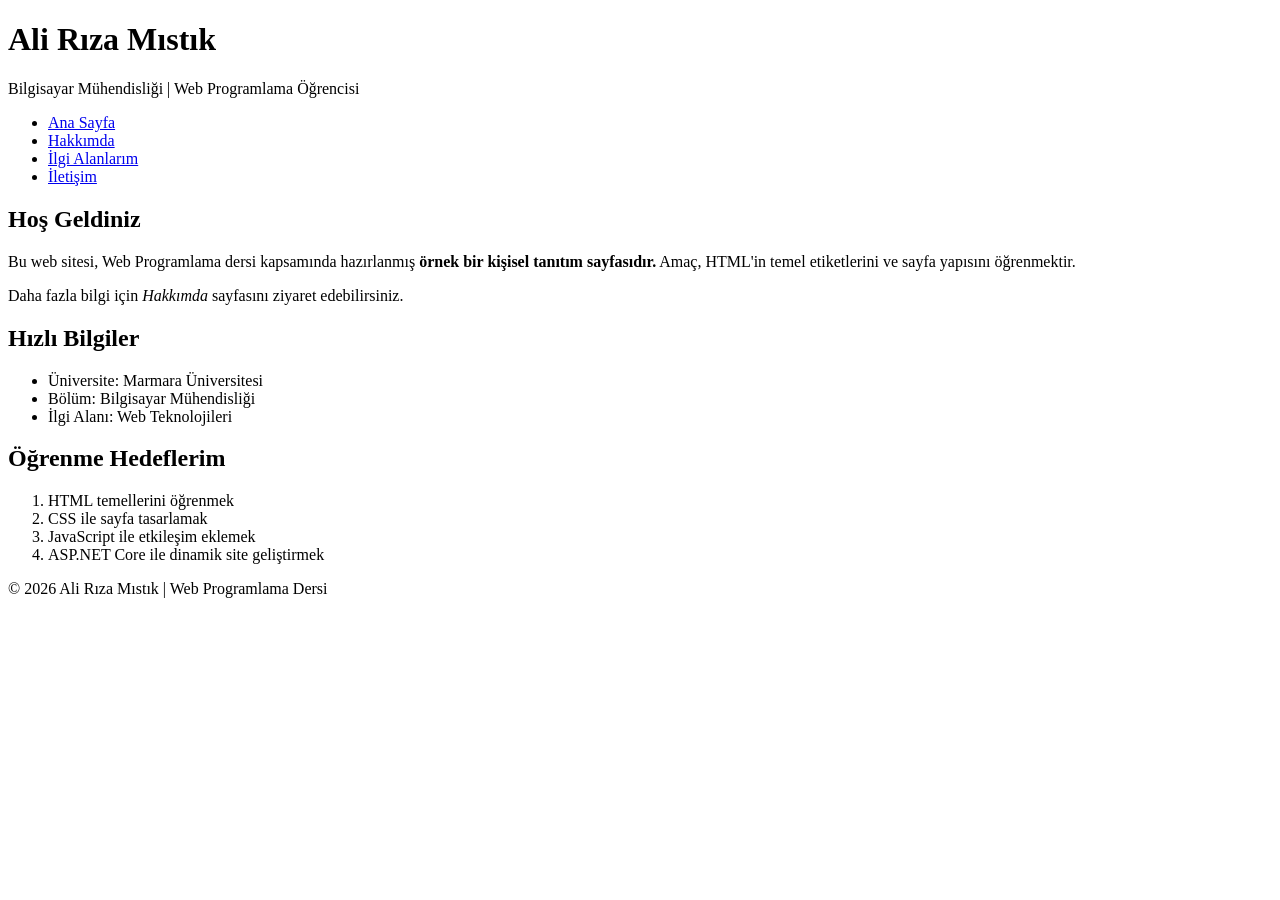
==== index.html @ ff157e84 "Add files via upload" ====
<!DOCTYPE html>
<html lang="tr">
<head>
    <meta charset="UTF-8">
    <title>Ali Rıza Mıstık | Ana Sayfa</title>
    <link rel="stylesheet" href="styles/style.css">
</head>
<body>
    <header>
        <h1>Ali Rıza Mıstık</h1>
        <p>Bilgisayar Mühendisliği | Web Programlama Öğrencisi</p>
    </header>

    <nav>
        <ul>
            <li><a href="index.html">Ana Sayfa</a></li>
            <li><a href="about.html">Hakkımda</a></li>
            <li><a href="interests.html">İlgi Alanlarım</a></li>
            <li><a href="contact.html">İletişim</a></li>
        </ul>
    </nav>

    <main>
        <section>
            <h2>Hoş Geldiniz</h2>
            <p>Bu web sitesi, Web Programlama dersi kapsamında hazırlanmış <strong>örnek bir kişisel tanıtım sayfasıdır.</strong> Amaç, HTML'in temel etiketlerini ve sayfa yapısını öğrenmektir. </p>
            <p>Daha fazla bilgi için <em>Hakkımda</em> sayfasını ziyaret edebilirsiniz.</p>
        </section>

        <section id="hizli-bilgiler">
            <h2>Hızlı Bilgiler</h2>
            <ul>
                <li>Üniversite: Marmara Üniversitesi</li>
                <li>Bölüm: Bilgisayar Mühendisliği</li>
                <li>İlgi Alanı: Web Teknolojileri </li>
            </ul>
        </section>

        <section>
            <h2>Öğrenme Hedeflerim</h2>
            <ol>
                <li>HTML temellerini öğrenmek</li>
                <li>CSS ile sayfa tasarlamak</li>
                <li>JavaScript ile etkileşim eklemek</li>
                <li>ASP.NET Core ile dinamik site geliştirmek </li>
            </ol>
        </section>
    </main>

    <footer>
        <p>© 2026 Ali Rıza Mıstık | Web Programlama Dersi</p>
    </footer>
</body>
</html>
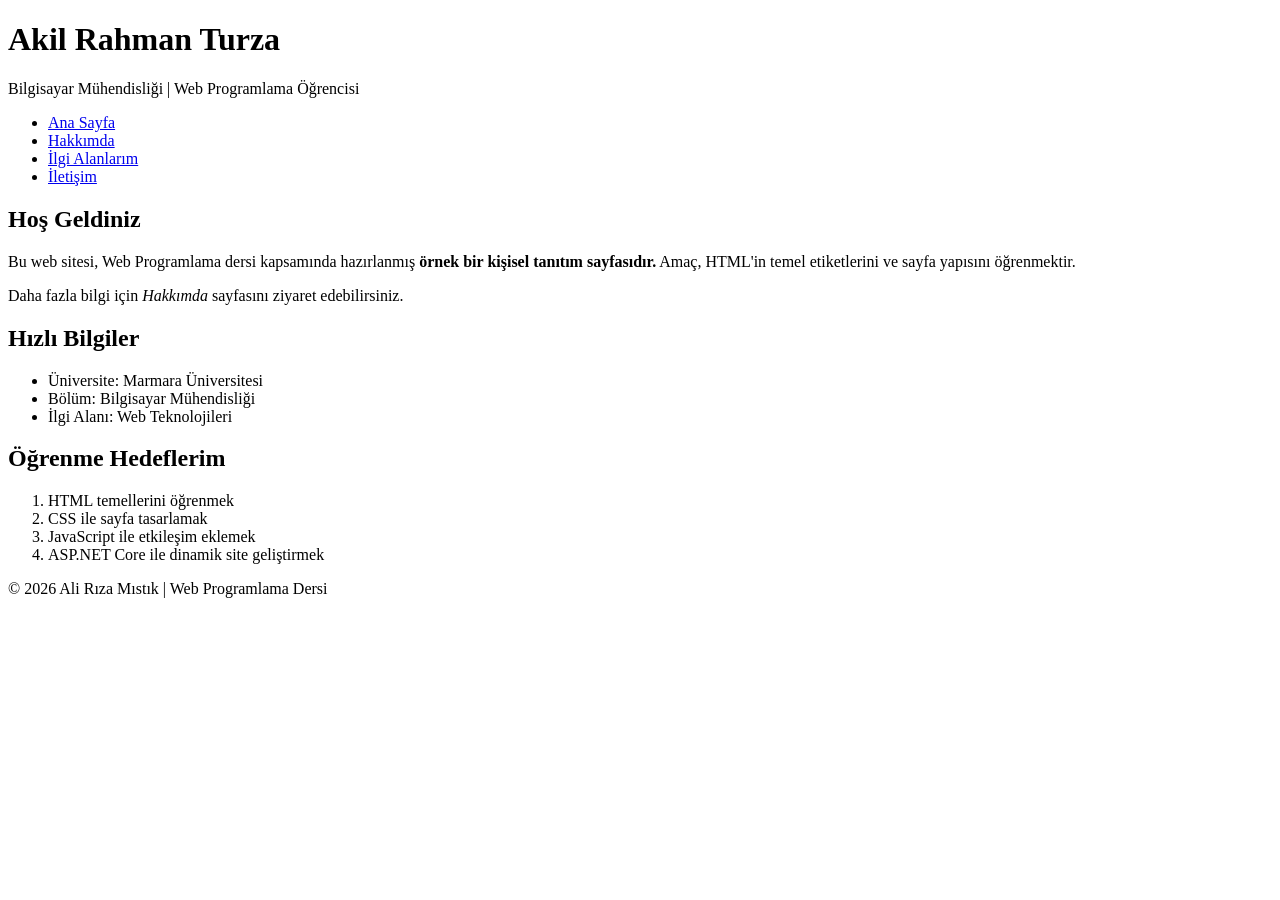
==== commit 291a0b18: "Update header name from Ali Rıza Mıstık to Akil Rahman Turza" ====
--- a/index.html
+++ b/index.html
@@ -2,12 +2,12 @@
 <html lang="tr">
 <head>
     <meta charset="UTF-8">
-    <title>Ali Rıza Mıstık | Ana Sayfa</title>
+    <title>Akil Rahman Turza | Ana Sayfa</title>
     <link rel="stylesheet" href="styles/style.css">
 </head>
 <body>
     <header>
-        <h1>Ali Rıza Mıstık</h1>
+        <h1>Akil Rahman Turza</h1>
         <p>Bilgisayar Mühendisliği | Web Programlama Öğrencisi</p>
     </header>
 
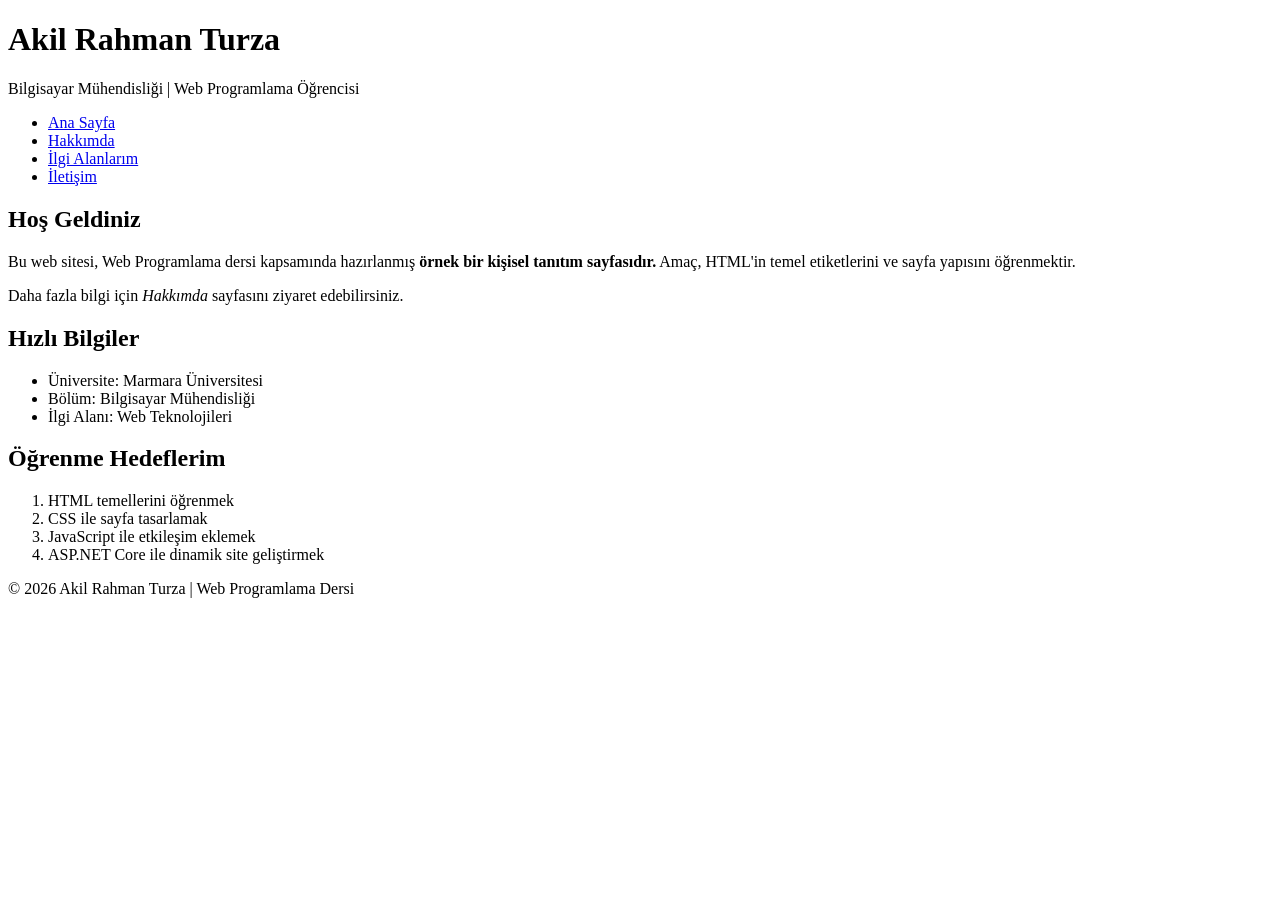
==== commit 5becf791: "Update index.html" ====
--- a/index.html
+++ b/index.html
@@ -48,7 +48,7 @@
     </main>
 
     <footer>
-        <p>© 2026 Ali Rıza Mıstık | Web Programlama Dersi</p>
+        <p>© 2026 Akil Rahman Turza | Web Programlama Dersi</p>
     </footer>
 </body>
 </html>
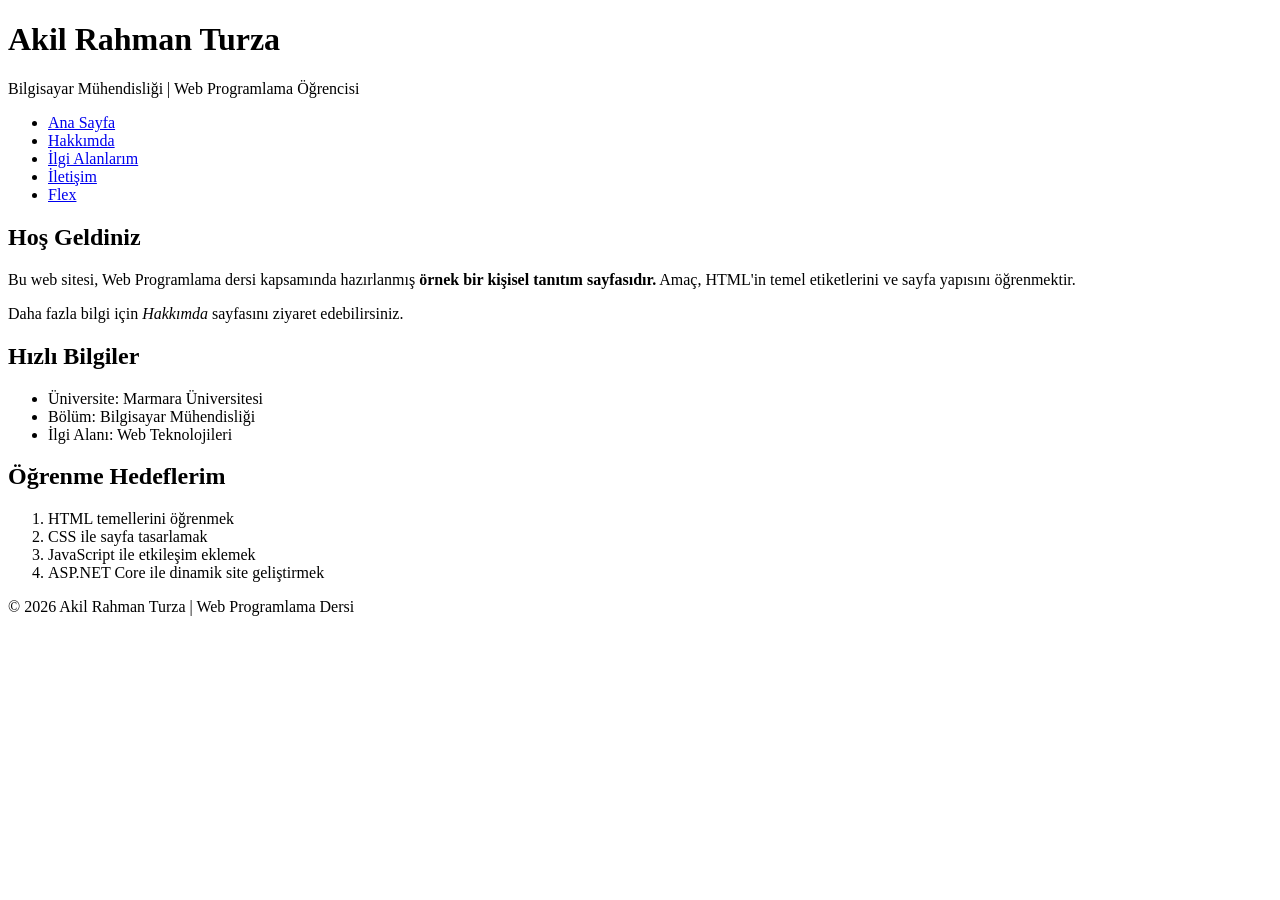
==== commit db9684c6: "Add 'Flex' link to navigation menu" ====
--- a/index.html
+++ b/index.html
@@ -12,12 +12,13 @@
     </header>
 
     <nav>
-        <ul>
-            <li><a href="index.html">Ana Sayfa</a></li>
-            <li><a href="about.html">Hakkımda</a></li>
-            <li><a href="interests.html">İlgi Alanlarım</a></li>
-            <li><a href="contact.html">İletişim</a></li>
-        </ul>
+    <ul>
+        <li><a href="index.html">Ana Sayfa</a></li>
+        <li><a href="about.html">Hakkımda</a></li>
+        <li><a href="interests.html">İlgi Alanlarım</a></li>
+        <li><a href="contact.html">İletişim</a></li>
+        <li><a href="flex.html">Flex</a></li> 
+    </ul>
     </nav>
 
     <main>
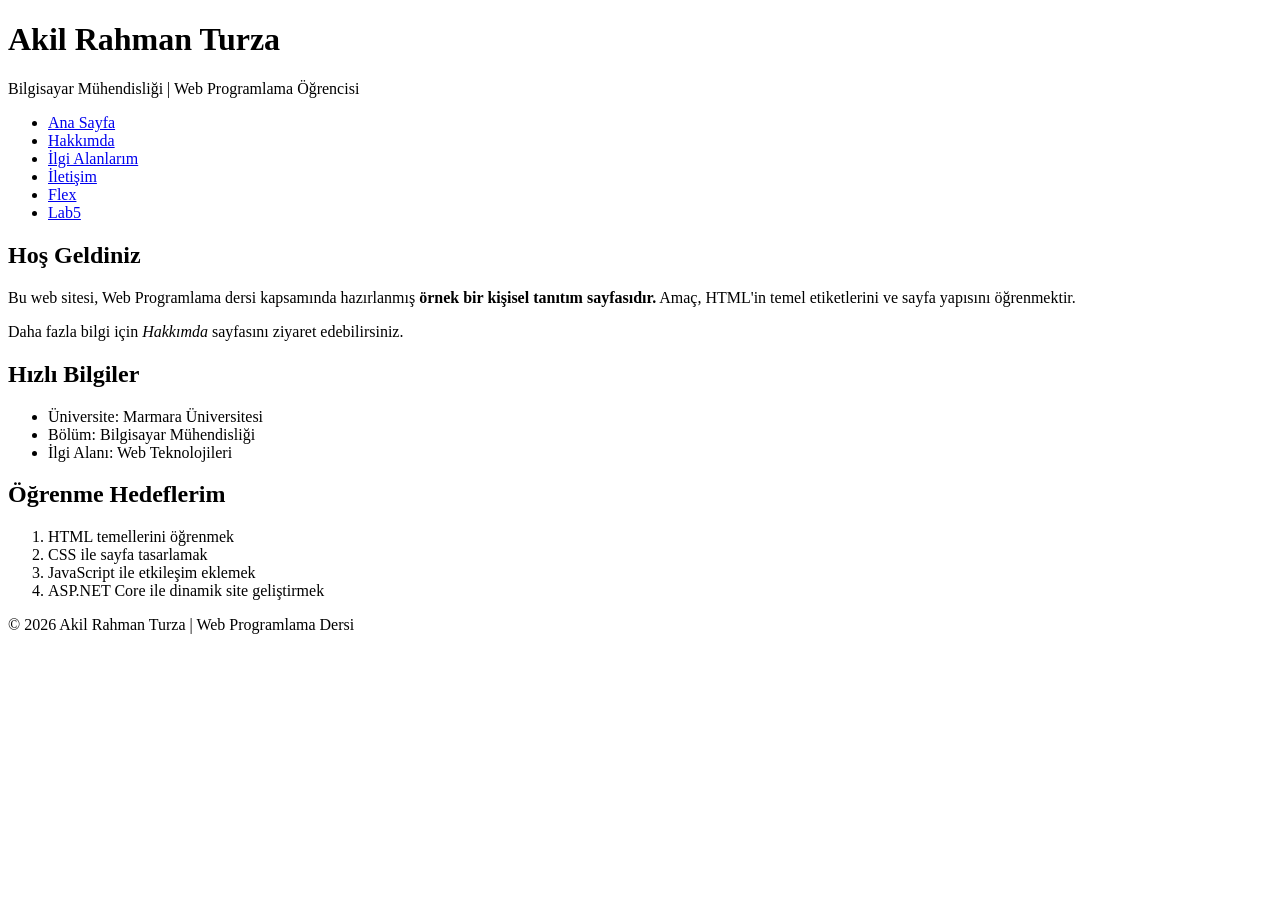
==== commit 174ec806: "Update index.html" ====
--- a/index.html
+++ b/index.html
@@ -10,24 +10,22 @@
         <h1>Akil Rahman Turza</h1>
         <p>Bilgisayar Mühendisliği | Web Programlama Öğrencisi</p>
     </header>
-
     <nav>
     <ul>
         <li><a href="index.html">Ana Sayfa</a></li>
         <li><a href="about.html">Hakkımda</a></li>
         <li><a href="interests.html">İlgi Alanlarım</a></li>
         <li><a href="contact.html">İletişim</a></li>
-        <li><a href="flex.html">Flex</a></li> 
+        <li><a href="flex.html">Flex</a></li>
+        <li><a href="lab-position.html">Lab5</a></li>
     </ul>
     </nav>
-
     <main>
         <section>
             <h2>Hoş Geldiniz</h2>
             <p>Bu web sitesi, Web Programlama dersi kapsamında hazırlanmış <strong>örnek bir kişisel tanıtım sayfasıdır.</strong> Amaç, HTML'in temel etiketlerini ve sayfa yapısını öğrenmektir. </p>
             <p>Daha fazla bilgi için <em>Hakkımda</em> sayfasını ziyaret edebilirsiniz.</p>
         </section>
-
         <section id="hizli-bilgiler">
             <h2>Hızlı Bilgiler</h2>
             <ul>
@@ -36,7 +34,6 @@
                 <li>İlgi Alanı: Web Teknolojileri </li>
             </ul>
         </section>
-
         <section>
             <h2>Öğrenme Hedeflerim</h2>
             <ol>
@@ -47,7 +44,6 @@
             </ol>
         </section>
     </main>
-
     <footer>
         <p>© 2026 Akil Rahman Turza | Web Programlama Dersi</p>
     </footer>
